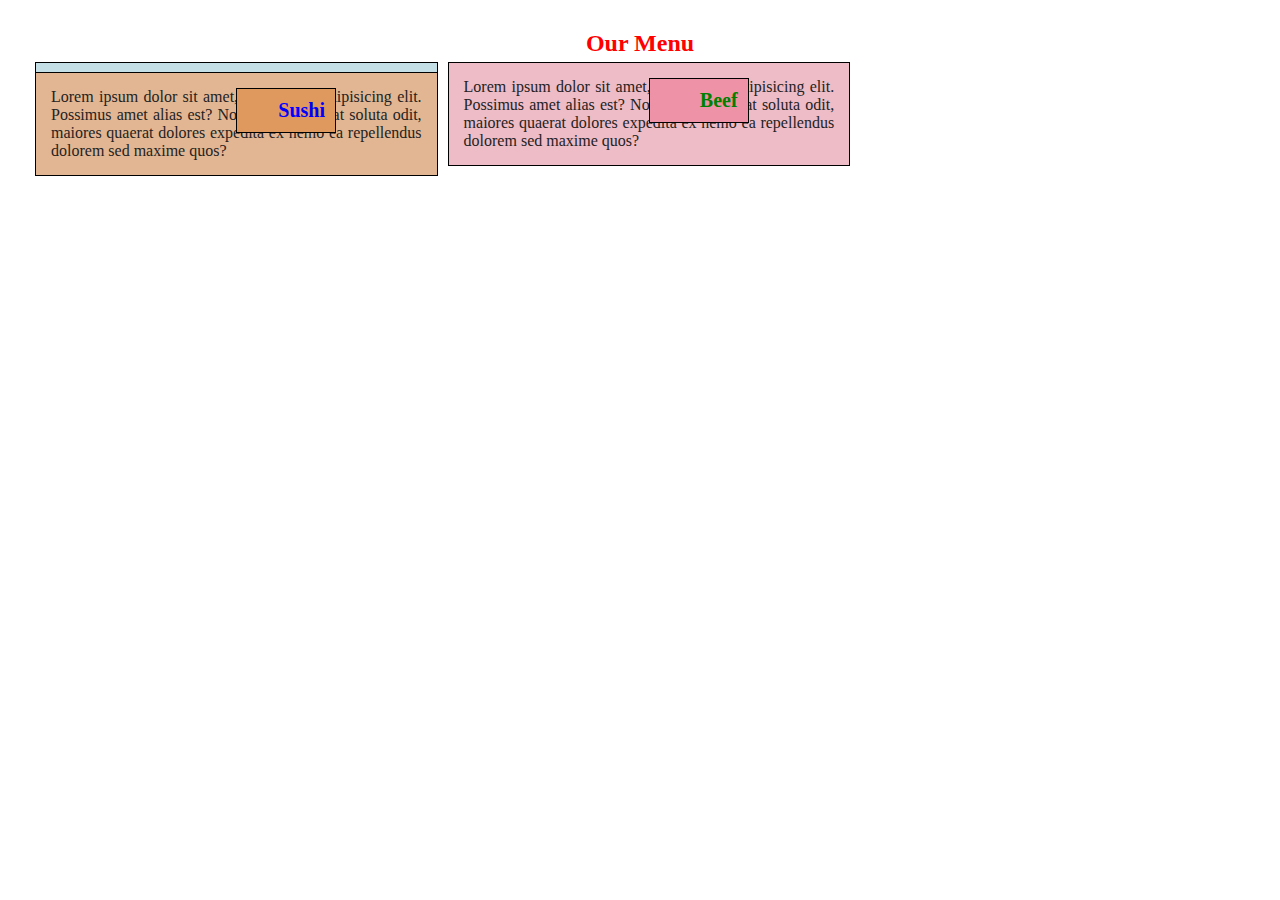
==== module2-solutions/index.html @ d8cc47b2 "final" ====
<!DOCTYPE html>
<html>
<head>
<meta charset="utf-8">
<meta name="viewport" content="width=device-width"; initial-scale=1>
<link rel="stylesheet" href="module2.css">
</head>
<body>

<h1>Our Menu</h1>


<section class="row">
	<section class="box col-lg-4 col-md-6 col-sm-12">
		<div id="chicken">
			<h2 class="minititle1">Chicken</h2>
			<p>Lorem ipsum dolor sit amet, consectetur adipisicing elit. Possimus amet alias est? Nobis cum quasi at soluta odit, maiores quaerat dolores expedita ex nemo ea repellendus dolorem sed maxime quos?</p>
		</div>
	</section>
</section>



<section class="row">
	<section class ="box col-lg-4 col-md-6 col-sm-12">
		<div id="beef">
			<h2 class="minititle2">Beef</h2>
			<p>Lorem ipsum dolor sit amet, consectetur adipisicing elit. Possimus amet alias est? Nobis cum quasi at soluta odit, maiores quaerat dolores expedita ex nemo ea repellendus dolorem sed maxime quos?</p>
		</div>
	</section>
</section>



<section class="row">
	<section class="box col-lg-4 col-md-12 col-sm-12">
		<div id="sushi">
			<h2 class="minititle3">Sushi</h2>
			<p> Lorem ipsum dolor sit amet, consectetur adipisicing elit. Possimus amet alias est? Nobis cum quasi at soluta odit, maiores quaerat dolores expedita ex nemo ea repellendus dolorem sed maxime quos?</p>
		</div>
	</section>
</section>



</body>
</html>
---- module2-solutions/module2.css ----
/**** General Style ****/

*{
	box-sizing: border-box;
	font-family: arial helvetica sans-serif;
	margin: 0px;
	padding: 0px;
	color:#242222;
}

head {
	display:none;
}

body {
	font size:18px;
	text-align:justify;
	padding:30px;
	display: block;
}

h1 {
	color: red;
	font-weight: bold;
	font-size:24px;
	text-align: center;
	display: block;
}

div {
	position:relative;
	display: block;
}

h2 {
	position:relative;
	left: 200px;
}

p {
	display: block;
}

.row {
	width:100%;
}

.box {
	position: relative;
}

#chicken {
	background-color:#C4DFE6;
	padding:15px;
	top-padding: 5px;
	border:1px solid black;
	position: absolute;
}

#beef {
	background-color:#EDBCC7;
	padding:15px;
	top-padding: 5px;
	border: 1px solid black;
	position: absolute;
}

#sushi {
	background-color:#E2B692;
	padding:15px;
	top-padding: 5px;
	border: 1px solid black;
	position: absolute;
}

.minititle1 {
	width: 100px;
	color: orange;
	background-color:#88C5EB;
	font-size:20px;
	text-align: right;
	clear:both;
	padding:10px;
	border: 1px solid black;
	position: absolute;
}

.minititle2 {
	width: 100px;
	color: green;
	background-color:#EE93A7;
	font-size: 20px;
	text-align: right;
	clear:both;
	padding: 10px;
	border: 1px solid black;
	position: absolute;
}

.minititle3 {
	width: 100px;
	color: blue;
	background-color:#DF985E;
	font-size: 20px;
	text-align: right;
	clear: both;
	padding:10px;
	border: 1px solid black;
	position: absolute;
}

/**** Media Queries: Desktop Version ****/

@media (min-width:992px) {
	.col-lg-4 {
		width:33%;
		margin:5px;
	}
}

@media (min-width:992px) {
	.col-lg-1, .col-lg-2, .col-lg-3, .col-lg-4, .col-lg-5, .col-lg-6, .col-lg-7, .col-lg-8, .col-lg-9, .col-lg-10, .col-lg-11, .col-lg-12 {
		float:left;
	}

/**** Media Queries: Tablet Version ****/

@media (max-width:991px) and (min-width:768px) {
	.col-md-6 {
		width:50%;
		margin:5px;
	}
	.col-md-12 {
		clear:both;
		width:100%;
		margin:5px;
	}
}

@media (max-width:991px) and (min-width:768px) {
	.col-md-1, .col-md-2, .col-md-3, .col-md-4, .col-md-5, .col-md-6, .col-md-7, .col-md-8, .col-md-9, .col-md-10, .col-md-11, .col-md-12 {
		float:left;
	}


/**** Media Queries: Mobile Version ****/

@media (max-width:767px) {
	.col-sm-12 {
		clear:both;
		width:100%;
		margin:5px;
	}
}
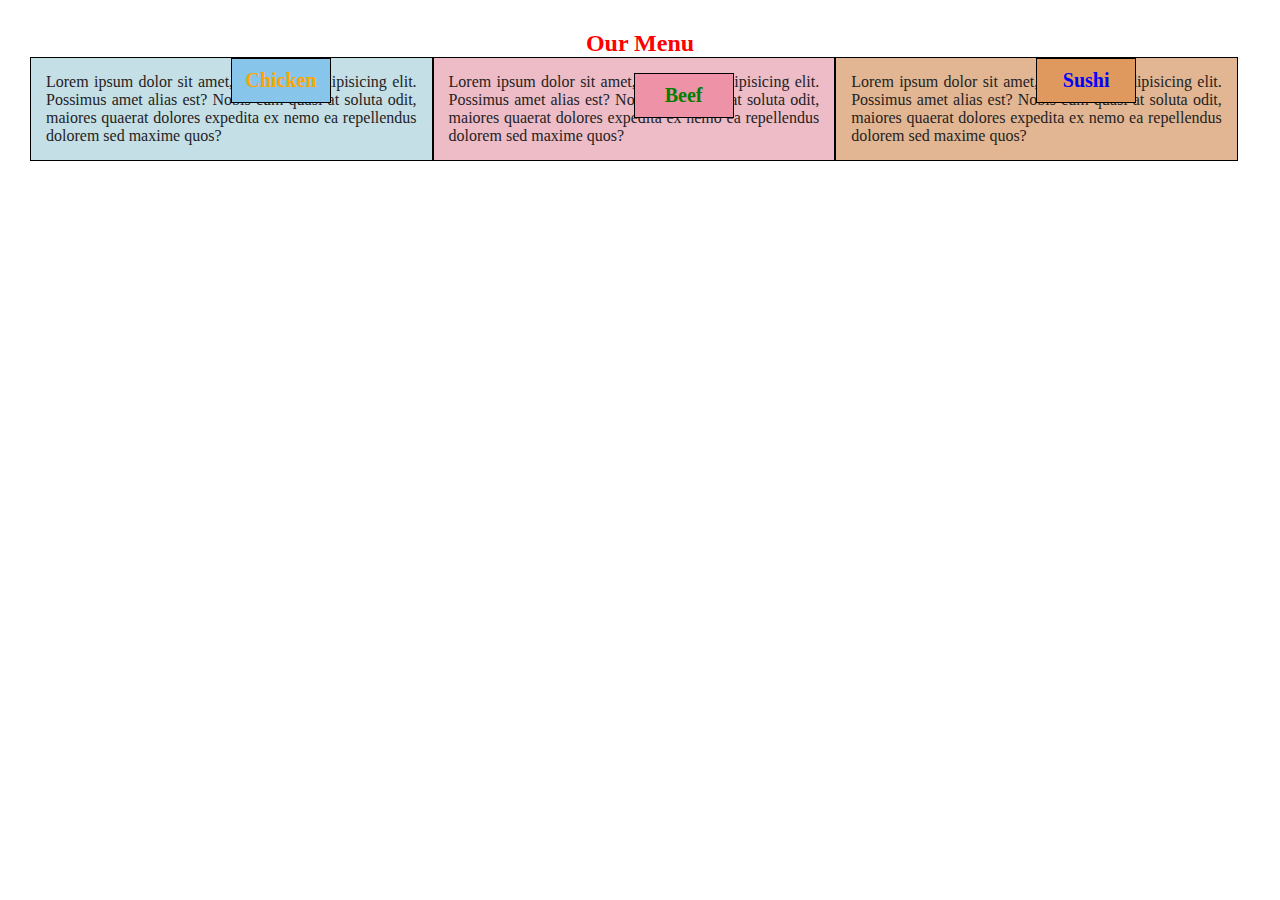
==== commit 9151b098: "absolute" ====
--- a/module2-solutions/index.html
+++ b/module2-solutions/index.html
@@ -1,45 +1,45 @@
 <!DOCTYPE html>
 <html>
 <head>
-<meta charset="utf-8">
-<meta name="viewport" content="width=device-width"; initial-scale=1>
-<link rel="stylesheet" href="module2.css">
+	<meta charset="utf-8">
+	<meta name="viewport" content="width=device-width", initial-scale=1>
+	<link rel="stylesheet" href="module2.css">
 </head>
 <body>
 
 <h1>Our Menu</h1>
 
 
-<section class="row">
-	<section class="box col-lg-4 col-md-6 col-sm-12">
+<div class="row">
+	<div class="box col-lg-4 col-md-6 col-sm-12">
 		<div id="chicken">
 			<h2 class="minititle1">Chicken</h2>
 			<p>Lorem ipsum dolor sit amet, consectetur adipisicing elit. Possimus amet alias est? Nobis cum quasi at soluta odit, maiores quaerat dolores expedita ex nemo ea repellendus dolorem sed maxime quos?</p>
 		</div>
-	</section>
-</section>
+	</div>
+</div>
 
 
 
-<section class="row">
-	<section class ="box col-lg-4 col-md-6 col-sm-12">
+<div class="row">
+	<div class ="box col-lg-4 col-md-6 col-sm-12">
 		<div id="beef">
 			<h2 class="minititle2">Beef</h2>
 			<p>Lorem ipsum dolor sit amet, consectetur adipisicing elit. Possimus amet alias est? Nobis cum quasi at soluta odit, maiores quaerat dolores expedita ex nemo ea repellendus dolorem sed maxime quos?</p>
 		</div>
-	</section>
-</section>
+	</div>
+</div>
 
 
 
-<section class="row">
-	<section class="box col-lg-4 col-md-12 col-sm-12">
+<div class="row">
+	<div class="box col-lg-4 col-md-12 col-sm-12">
 		<div id="sushi">
 			<h2 class="minititle3">Sushi</h2>
 			<p> Lorem ipsum dolor sit amet, consectetur adipisicing elit. Possimus amet alias est? Nobis cum quasi at soluta odit, maiores quaerat dolores expedita ex nemo ea repellendus dolorem sed maxime quos?</p>
 		</div>
-	</section>
-</section>
+	</div>
+</div>
 
 
 
--- a/module2-solutions/module2.css
+++ b/module2-solutions/module2.css
@@ -55,7 +55,6 @@
 	padding:15px;
 	top-padding: 5px;
 	border:1px solid black;
-	position: absolute;
 }
 
 #beef {
@@ -63,7 +62,6 @@
 	padding:15px;
 	top-padding: 5px;
 	border: 1px solid black;
-	position: absolute;
 }
 
 #sushi {
@@ -71,16 +69,16 @@
 	padding:15px;
 	top-padding: 5px;
 	border: 1px solid black;
-	position: absolute;
 }
 
 .minititle1 {
 	width: 100px;
+	text-align: center;
 	color: orange;
 	background-color:#88C5EB;
+	top: 0px;
+	right: 0px;
 	font-size:20px;
-	text-align: right;
-	clear:both;
 	padding:10px;
 	border: 1px solid black;
 	position: absolute;
@@ -88,11 +86,12 @@
 
 .minititle2 {
 	width: 100px;
+	text-align: center;
 	color: green;
 	background-color:#EE93A7;
+	top: 0px
+	right: 0px;
 	font-size: 20px;
-	text-align: right;
-	clear:both;
 	padding: 10px;
 	border: 1px solid black;
 	position: absolute;
@@ -100,11 +99,12 @@
 
 .minititle3 {
 	width: 100px;
+	text-align: center;
 	color: blue;
 	background-color:#DF985E;
+	top: 0px;
+	right: 0px;
 	font-size: 20px;
-	text-align: right;
-	clear: both;
 	padding:10px;
 	border: 1px solid black;
 	position: absolute;
@@ -115,7 +115,6 @@
 @media (min-width:992px) {
 	.col-lg-4 {
 		width:33%;
-		margin:5px;
 	}
 }
 
@@ -129,13 +128,10 @@
 @media (max-width:991px) and (min-width:768px) {
 	.col-md-6 {
 		width:50%;
-		margin:5px;
 	}
 	.col-md-12 {
-		clear:both;
 		width:100%;
-		margin:5px;
-	}
+			}
 }
 
 @media (max-width:991px) and (min-width:768px) {
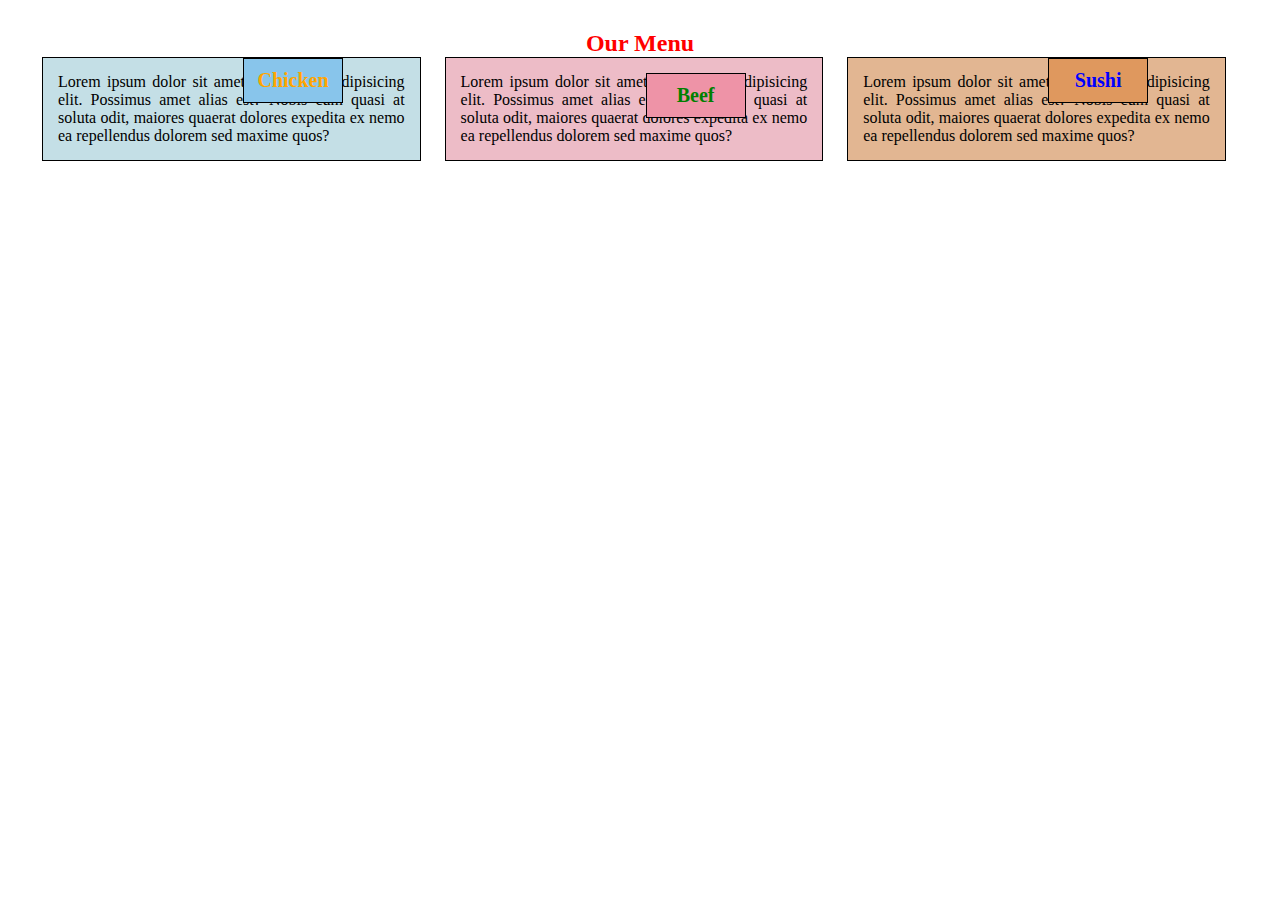
==== commit 11e4bf07: "display block" ====
--- a/module2-solutions/index.html
+++ b/module2-solutions/index.html
@@ -17,22 +17,17 @@
 			<p>Lorem ipsum dolor sit amet, consectetur adipisicing elit. Possimus amet alias est? Nobis cum quasi at soluta odit, maiores quaerat dolores expedita ex nemo ea repellendus dolorem sed maxime quos?</p>
 		</div>
 	</div>
-</div>
 
 
 
-<div class="row">
 	<div class ="box col-lg-4 col-md-6 col-sm-12">
 		<div id="beef">
 			<h2 class="minititle2">Beef</h2>
 			<p>Lorem ipsum dolor sit amet, consectetur adipisicing elit. Possimus amet alias est? Nobis cum quasi at soluta odit, maiores quaerat dolores expedita ex nemo ea repellendus dolorem sed maxime quos?</p>
 		</div>
 	</div>
-</div>
 
 
-
-<div class="row">
 	<div class="box col-lg-4 col-md-12 col-sm-12">
 		<div id="sushi">
 			<h2 class="minititle3">Sushi</h2>
--- a/module2-solutions/module2.css
+++ b/module2-solutions/module2.css
@@ -6,7 +6,6 @@
 	font-family: arial helvetica sans-serif;
 	margin: 0px;
 	padding: 0px;
-	color:#242222;
 }
 
 head {
@@ -34,6 +33,7 @@
 }
 
 h2 {
+	display: block;
 	position:relative;
 	left: 200px;
 }
@@ -55,6 +55,10 @@
 	padding:15px;
 	top-padding: 5px;
 	border:1px solid black;
+	margin-left: 12px;
+	margin-right: 12px;
+	margin-bottom: 24px;
+	position:relative;
 }
 
 #beef {
@@ -62,6 +66,10 @@
 	padding:15px;
 	top-padding: 5px;
 	border: 1px solid black;
+	margin-left: 12px;
+	margin-right: 12px;
+	margin-bottom: 24px;
+	position:relative;
 }
 
 #sushi {
@@ -69,9 +77,14 @@
 	padding:15px;
 	top-padding: 5px;
 	border: 1px solid black;
+	margin-left: 12px;
+	margin-right: 12px;
+	margin-bottom: 24px;
+	position:relative;
 }
 
 .minititle1 {
+	position: absolute;
 	width: 100px;
 	text-align: center;
 	color: orange;
@@ -81,10 +94,11 @@
 	font-size:20px;
 	padding:10px;
 	border: 1px solid black;
-	position: absolute;
 }
 
 .minititle2 {
+
+	position: absolute;
 	width: 100px;
 	text-align: center;
 	color: green;
@@ -94,10 +108,10 @@
 	font-size: 20px;
 	padding: 10px;
 	border: 1px solid black;
-	position: absolute;
 }
 
 .minititle3 {
+	position: absolute;
 	width: 100px;
 	text-align: center;
 	color: blue;
@@ -107,7 +121,6 @@
 	font-size: 20px;
 	padding:10px;
 	border: 1px solid black;
-	position: absolute;
 }
 
 /**** Media Queries: Desktop Version ****/
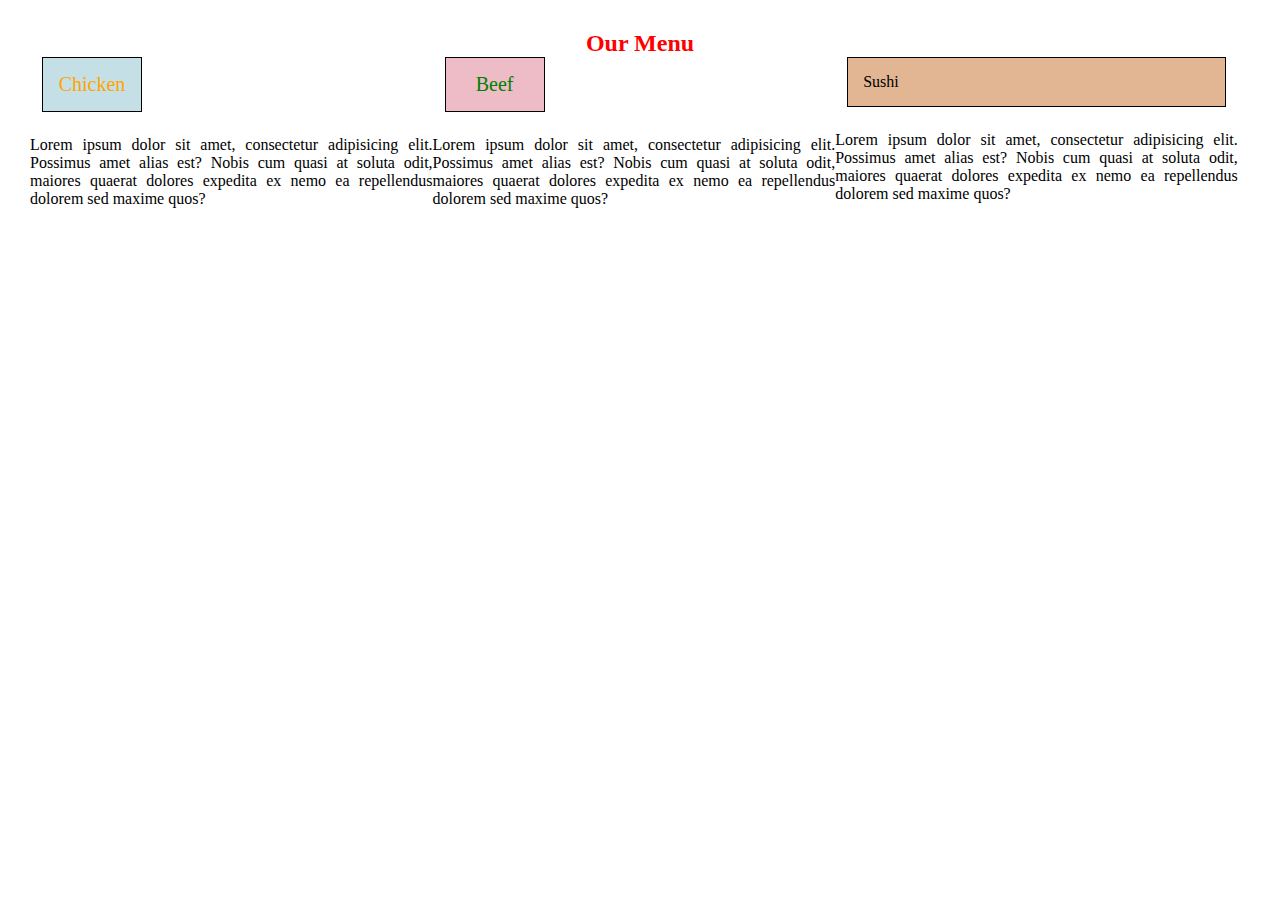
==== commit 3dcb22b2: "p" ====
--- a/module2-solutions/index.html
+++ b/module2-solutions/index.html
@@ -12,27 +12,21 @@
 
 <div class="row">
 	<div class="box col-lg-4 col-md-6 col-sm-12">
-		<div id="chicken">
-			<h2 class="minititle1">Chicken</h2>
-			<p>Lorem ipsum dolor sit amet, consectetur adipisicing elit. Possimus amet alias est? Nobis cum quasi at soluta odit, maiores quaerat dolores expedita ex nemo ea repellendus dolorem sed maxime quos?</p>
-		</div>
+		<p id="chicken" class="minititle1">Chicken</p>
+		<p>Lorem ipsum dolor sit amet, consectetur adipisicing elit. Possimus amet alias est? Nobis cum quasi at soluta odit, maiores quaerat dolores expedita ex nemo ea repellendus dolorem sed maxime quos?</p>
 	</div>
 
 
 
 	<div class ="box col-lg-4 col-md-6 col-sm-12">
-		<div id="beef">
-			<h2 class="minititle2">Beef</h2>
-			<p>Lorem ipsum dolor sit amet, consectetur adipisicing elit. Possimus amet alias est? Nobis cum quasi at soluta odit, maiores quaerat dolores expedita ex nemo ea repellendus dolorem sed maxime quos?</p>
-		</div>
+		<p id="beef" class="minititle2">Beef</p>
+		<p>Lorem ipsum dolor sit amet, consectetur adipisicing elit. Possimus amet alias est? Nobis cum quasi at soluta odit, maiores quaerat dolores expedita ex nemo ea repellendus dolorem sed maxime quos?</p>
 	</div>
 
 
 	<div class="box col-lg-4 col-md-12 col-sm-12">
-		<div id="sushi">
-			<h2 class="minititle3">Sushi</h2>
-			<p> Lorem ipsum dolor sit amet, consectetur adipisicing elit. Possimus amet alias est? Nobis cum quasi at soluta odit, maiores quaerat dolores expedita ex nemo ea repellendus dolorem sed maxime quos?</p>
-		</div>
+		<p id="sushi" class="Sushi">Sushi</p>
+		<p> Lorem ipsum dolor sit amet, consectetur adipisicing elit. Possimus amet alias est? Nobis cum quasi at soluta odit, maiores quaerat dolores expedita ex nemo ea repellendus dolorem sed maxime quos?</p>
 	</div>
 </div>
 
--- a/module2-solutions/module2.css
+++ b/module2-solutions/module2.css
@@ -32,14 +32,10 @@
 	display: block;
 }
 
-h2 {
-	display: block;
-	position:relative;
-	left: 200px;
-}
 
 p {
 	display: block;
+	position: relative;
 }
 
 .row {
@@ -157,9 +153,7 @@
 
 @media (max-width:767px) {
 	.col-sm-12 {
-		clear:both;
 		width:100%;
-		margin:5px;
 	}
 }
 
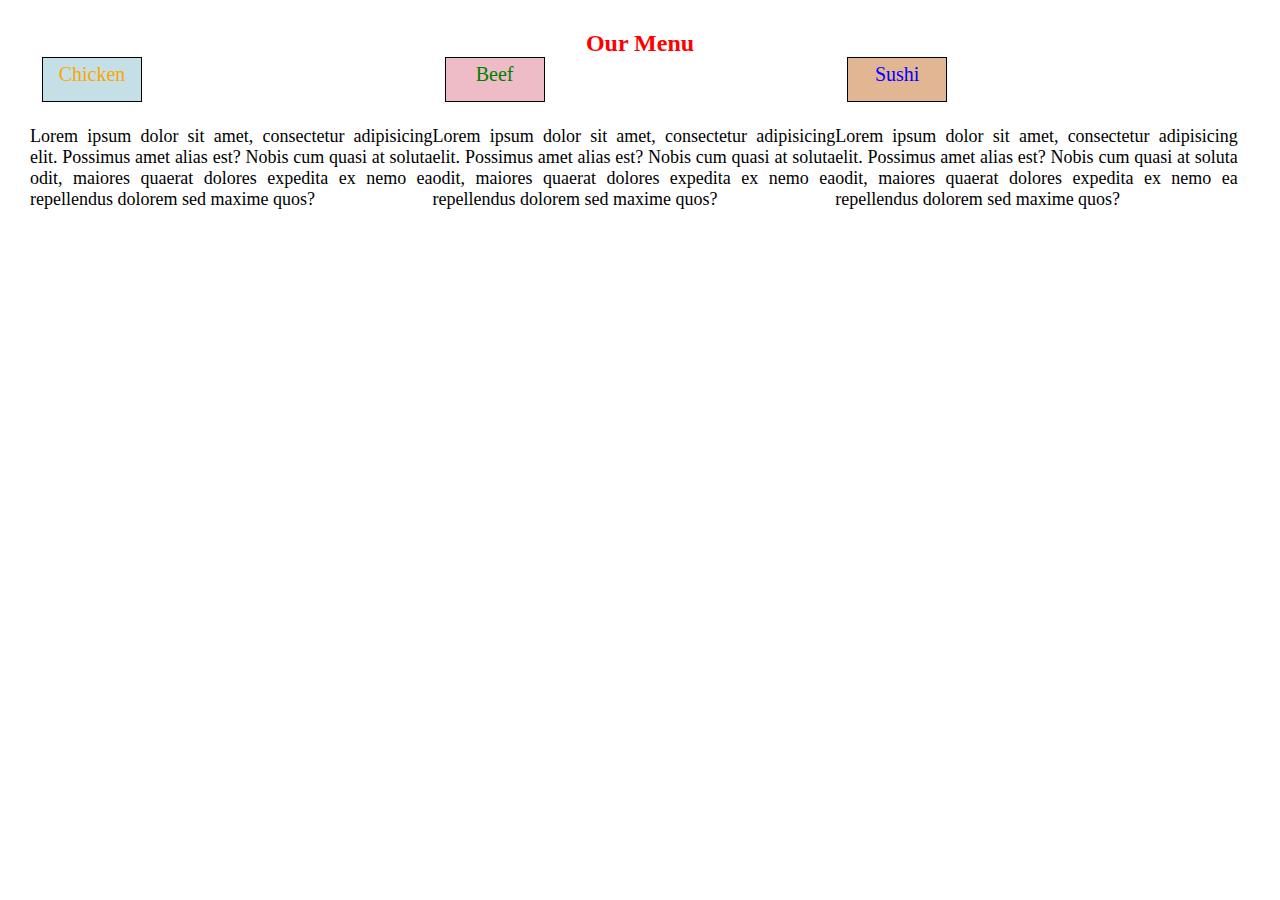
==== commit da34feed: "what" ====
--- a/module2-solutions/index.html
+++ b/module2-solutions/index.html
@@ -12,20 +12,20 @@
 
 <div class="row">
 	<div class="box col-lg-4 col-md-6 col-sm-12">
-		<p id="chicken" class="minititle1">Chicken</p>
+		<p id="chicken" class="title1">Chicken</p>
 		<p>Lorem ipsum dolor sit amet, consectetur adipisicing elit. Possimus amet alias est? Nobis cum quasi at soluta odit, maiores quaerat dolores expedita ex nemo ea repellendus dolorem sed maxime quos?</p>
 	</div>
 
 
 
 	<div class ="box col-lg-4 col-md-6 col-sm-12">
-		<p id="beef" class="minititle2">Beef</p>
+		<p id="beef" class="title2">Beef</p>
 		<p>Lorem ipsum dolor sit amet, consectetur adipisicing elit. Possimus amet alias est? Nobis cum quasi at soluta odit, maiores quaerat dolores expedita ex nemo ea repellendus dolorem sed maxime quos?</p>
 	</div>
 
 
 	<div class="box col-lg-4 col-md-12 col-sm-12">
-		<p id="sushi" class="Sushi">Sushi</p>
+		<p id="sushi" class="title3">Sushi</p>
 		<p> Lorem ipsum dolor sit amet, consectetur adipisicing elit. Possimus amet alias est? Nobis cum quasi at soluta odit, maiores quaerat dolores expedita ex nemo ea repellendus dolorem sed maxime quos?</p>
 	</div>
 </div>
--- a/module2-solutions/module2.css
+++ b/module2-solutions/module2.css
@@ -13,7 +13,7 @@
 }
 
 body {
-	font size:18px;
+	font-size:18px;
 	text-align:justify;
 	padding:30px;
 	display: block;
@@ -49,7 +49,7 @@
 #chicken {
 	background-color:#C4DFE6;
 	padding:15px;
-	top-padding: 5px;
+	padding-top: 5px;
 	border:1px solid black;
 	margin-left: 12px;
 	margin-right: 12px;
@@ -60,7 +60,7 @@
 #beef {
 	background-color:#EDBCC7;
 	padding:15px;
-	top-padding: 5px;
+	padding-top: 5px;
 	border: 1px solid black;
 	margin-left: 12px;
 	margin-right: 12px;
@@ -71,7 +71,7 @@
 #sushi {
 	background-color:#E2B692;
 	padding:15px;
-	top-padding: 5px;
+	padding-top: 5px;
 	border: 1px solid black;
 	margin-left: 12px;
 	margin-right: 12px;
@@ -79,7 +79,7 @@
 	position:relative;
 }
 
-.minititle1 {
+.title1 {
 	position: absolute;
 	width: 100px;
 	text-align: center;
@@ -92,8 +92,7 @@
 	border: 1px solid black;
 }
 
-.minititle2 {
-
+.title2 {
 	position: absolute;
 	width: 100px;
 	text-align: center;
@@ -106,7 +105,7 @@
 	border: 1px solid black;
 }
 
-.minititle3 {
+.title3 {
 	position: absolute;
 	width: 100px;
 	text-align: center;
@@ -119,7 +118,6 @@
 	border: 1px solid black;
 }
 
-/**** Media Queries: Desktop Version ****/
 
 @media (min-width:992px) {
 	.col-lg-4 {
@@ -132,7 +130,6 @@
 		float:left;
 	}
 
-/**** Media Queries: Tablet Version ****/
 
 @media (max-width:991px) and (min-width:768px) {
 	.col-md-6 {
@@ -149,8 +146,6 @@
 	}
 
 
-/**** Media Queries: Mobile Version ****/
-
 @media (max-width:767px) {
 	.col-sm-12 {
 		width:100%;
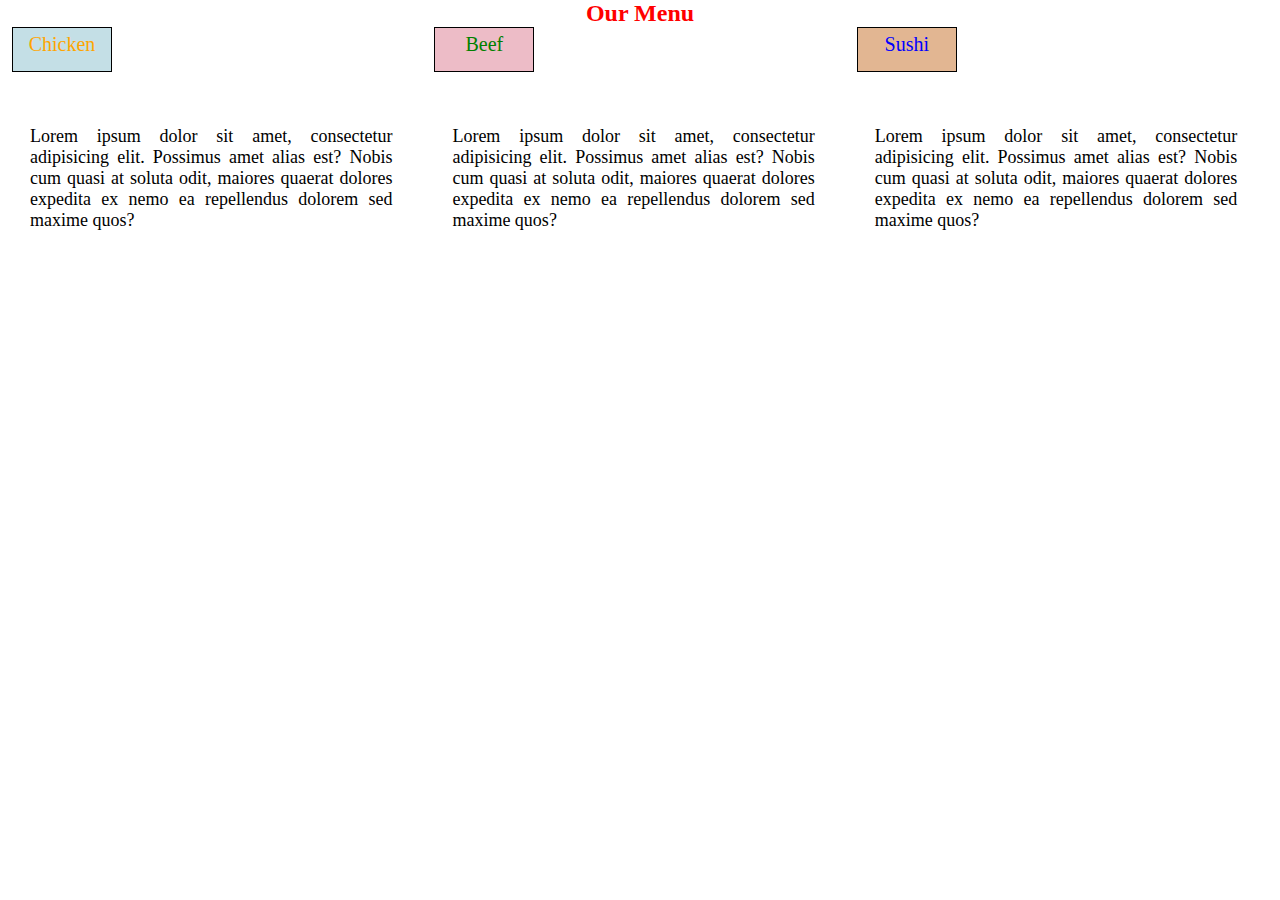
==== commit 86681caf: "gij" ====
--- a/module2-solutions/index.html
+++ b/module2-solutions/index.html
@@ -11,20 +11,20 @@
 
 
 <div class="row">
-	<div class="box col-lg-4 col-md-6 col-sm-12">
+	<div class="box col-lg-4 col-md-6">
 		<p id="chicken" class="title1">Chicken</p>
-		<p>Lorem ipsum dolor sit amet, consectetur adipisicing elit. Possimus amet alias est? Nobis cum quasi at soluta odit, maiores quaerat dolores expedita ex nemo ea repellendus dolorem sed maxime quos?</p>
+		<p class="content">Lorem ipsum dolor sit amet, consectetur adipisicing elit. Possimus amet alias est? Nobis cum quasi at soluta odit, maiores quaerat dolores expedita ex nemo ea repellendus dolorem sed maxime quos?</p>
 	</div>
 
 
 
-	<div class ="box col-lg-4 col-md-6 col-sm-12">
+	<div class ="box col-lg-4 col-md-6">
 		<p id="beef" class="title2">Beef</p>
 		<p>Lorem ipsum dolor sit amet, consectetur adipisicing elit. Possimus amet alias est? Nobis cum quasi at soluta odit, maiores quaerat dolores expedita ex nemo ea repellendus dolorem sed maxime quos?</p>
 	</div>
 
 
-	<div class="box col-lg-4 col-md-12 col-sm-12">
+	<div class="box col-lg-4 col-md-12">
 		<p id="sushi" class="title3">Sushi</p>
 		<p> Lorem ipsum dolor sit amet, consectetur adipisicing elit. Possimus amet alias est? Nobis cum quasi at soluta odit, maiores quaerat dolores expedita ex nemo ea repellendus dolorem sed maxime quos?</p>
 	</div>
--- a/module2-solutions/module2.css
+++ b/module2-solutions/module2.css
@@ -13,9 +13,6 @@
 }
 
 body {
-	font-size:18px;
-	text-align:justify;
-	padding:30px;
 	display: block;
 }
 
@@ -36,6 +33,9 @@
 p {
 	display: block;
 	position: relative;
+	font-size: 18px;
+	text-align: justify;
+	padding: 30px;
 }
 
 .row {
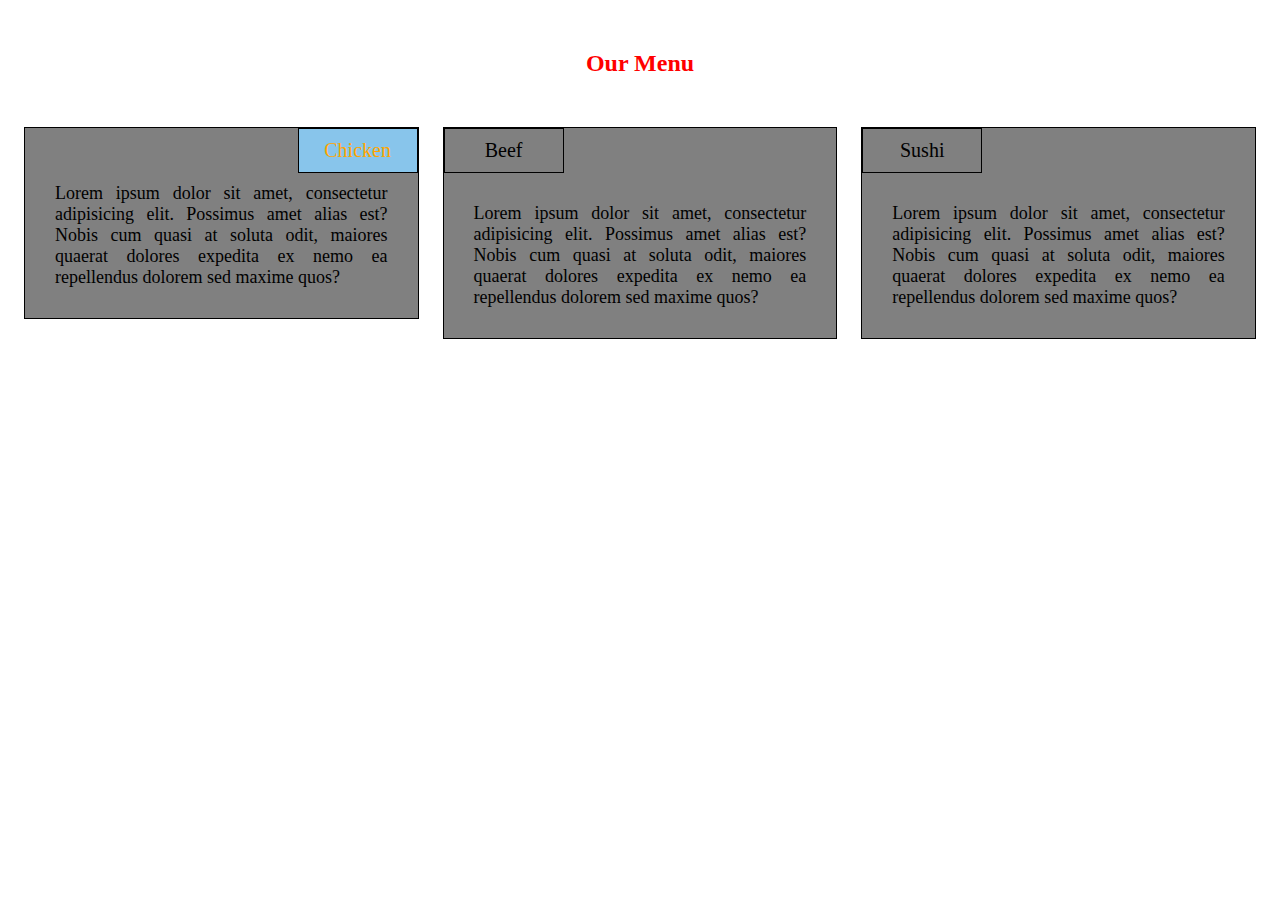
==== commit d48a96f0: "container" ====
--- a/module2-solutions/index.html
+++ b/module2-solutions/index.html
@@ -11,22 +11,28 @@
 
 
 <div class="row">
-	<div class="box col-lg-4 col-md-6">
-		<p id="chicken" class="title1">Chicken</p>
-		<p class="content">Lorem ipsum dolor sit amet, consectetur adipisicing elit. Possimus amet alias est? Nobis cum quasi at soluta odit, maiores quaerat dolores expedita ex nemo ea repellendus dolorem sed maxime quos?</p>
+	<div class="col-lg-4 col-md-6">
+		<div class="container">
+			<p id="title1" class="title">Chicken</p>
+			<p class="content">Lorem ipsum dolor sit amet, consectetur adipisicing elit. Possimus amet alias est? Nobis cum quasi at soluta odit, maiores quaerat dolores expedita ex nemo ea repellendus dolorem sed maxime quos?</p>
+		</div>
 	</div>
 
 
 
-	<div class ="box col-lg-4 col-md-6">
-		<p id="beef" class="title2">Beef</p>
-		<p>Lorem ipsum dolor sit amet, consectetur adipisicing elit. Possimus amet alias est? Nobis cum quasi at soluta odit, maiores quaerat dolores expedita ex nemo ea repellendus dolorem sed maxime quos?</p>
+	<div class ="col-lg-4 col-md-6">
+		<div class="container">
+			<p id="title2" class="title">Beef</p>
+			<p>Lorem ipsum dolor sit amet, consectetur adipisicing elit. Possimus amet alias est? Nobis cum quasi at soluta odit, maiores quaerat dolores expedita ex nemo ea repellendus dolorem sed maxime quos?</p>
+		</div>
 	</div>
 
 
-	<div class="box col-lg-4 col-md-12">
-		<p id="sushi" class="title3">Sushi</p>
-		<p> Lorem ipsum dolor sit amet, consectetur adipisicing elit. Possimus amet alias est? Nobis cum quasi at soluta odit, maiores quaerat dolores expedita ex nemo ea repellendus dolorem sed maxime quos?</p>
+	<div class="col-lg-4 col-md-12">
+		<div class="container">
+			<p id="title3" class="title">Sushi</p>
+			<p> Lorem ipsum dolor sit amet, consectetur adipisicing elit. Possimus amet alias est? Nobis cum quasi at soluta odit, maiores quaerat dolores expedita ex nemo ea repellendus dolorem sed maxime quos?</p>
+		</div>
 	</div>
 </div>
 
--- a/module2-solutions/module2.css
+++ b/module2-solutions/module2.css
@@ -14,6 +14,8 @@
 
 body {
 	display: block;
+	margin-left: 12px;
+	margin-right: 12px;
 }
 
 h1 {
@@ -22,10 +24,10 @@
 	font-size:24px;
 	text-align: center;
 	display: block;
+	margin: 50px;
 }
 
 div {
-	position:relative;
 	display: block;
 }
 
@@ -46,11 +48,20 @@
 	position: relative;
 }
 
+.title {
+	font-size: 20px;
+	text-align: center;
+	border: 1px solid black;
+	width: 120px;
+	top: 0px;
+	right: 0px;
+	padding: 10px;
+}
+
 #chicken {
 	background-color:#C4DFE6;
 	padding:15px;
 	padding-top: 5px;
-	border:1px solid black;
 	margin-left: 12px;
 	margin-right: 12px;
 	margin-bottom: 24px;
@@ -79,17 +90,15 @@
 	position:relative;
 }
 
-.title1 {
+#title1 {
+	text-align: center;
+	width: 120px;
 	position: absolute;
-	width: 100px;
-	text-align: center;
 	color: orange;
 	background-color:#88C5EB;
 	top: 0px;
 	right: 0px;
-	font-size:20px;
-	padding:10px;
-	border: 1px solid black;
+	font-size:125%;
 }
 
 .title2 {
@@ -100,9 +109,7 @@
 	background-color:#EE93A7;
 	top: 0px
 	right: 0px;
-	font-size: 20px;
-	padding: 10px;
-	border: 1px solid black;
+	font-size: 125%;
 }
 
 .title3 {
@@ -113,15 +120,25 @@
 	background-color:#DF985E;
 	top: 0px;
 	right: 0px;
-	font-size: 20px;
-	padding:10px;
-	border: 1px solid black;
+	font-size: 125%;
 }
 
+.content {
+	margin-top: 25px;
+}
+
+.container {
+	border: 1px solid black;
+	margin-left: 12px;
+	margin-right: 12px;
+	margin-bottom: 24px;
+	position: relative;
+	background-color: grey;
+}
 
 @media (min-width:992px) {
 	.col-lg-4 {
-		width:33%;
+		width:33.33%;
 	}
 }
 
@@ -129,6 +146,7 @@
 	.col-lg-1, .col-lg-2, .col-lg-3, .col-lg-4, .col-lg-5, .col-lg-6, .col-lg-7, .col-lg-8, .col-lg-9, .col-lg-10, .col-lg-11, .col-lg-12 {
 		float:left;
 	}
+}
 
 
 @media (max-width:991px) and (min-width:768px) {
@@ -137,13 +155,13 @@
 	}
 	.col-md-12 {
 		width:100%;
-			}
+	}
 }
 
 @media (max-width:991px) and (min-width:768px) {
 	.col-md-1, .col-md-2, .col-md-3, .col-md-4, .col-md-5, .col-md-6, .col-md-7, .col-md-8, .col-md-9, .col-md-10, .col-md-11, .col-md-12 {
 		float:left;
-	}
+}
 
 
 @media (max-width:767px) {
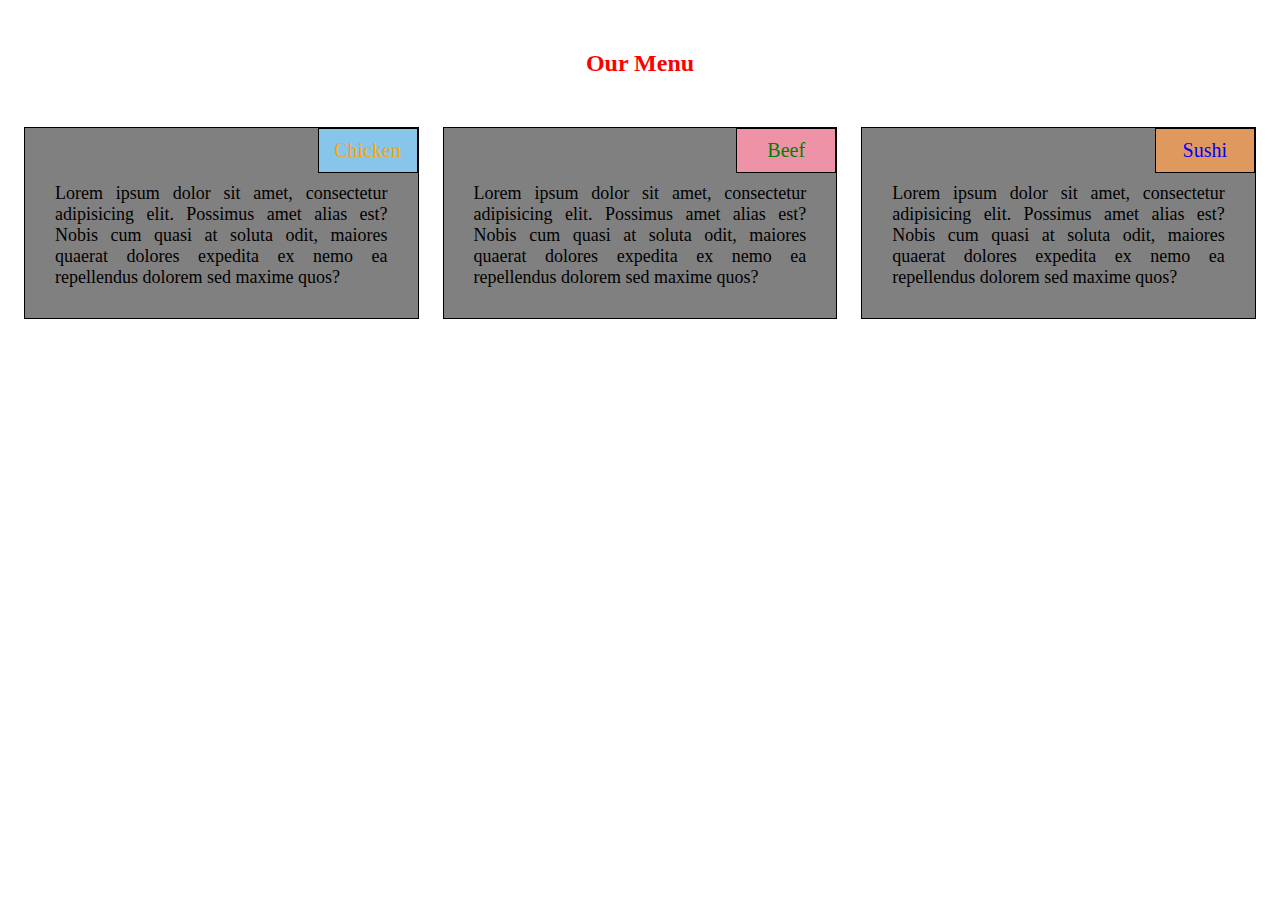
==== commit 56a67f70: "grey" ====
--- a/module2-solutions/index.html
+++ b/module2-solutions/index.html
@@ -23,7 +23,7 @@
 	<div class ="col-lg-4 col-md-6">
 		<div class="container">
 			<p id="title2" class="title">Beef</p>
-			<p>Lorem ipsum dolor sit amet, consectetur adipisicing elit. Possimus amet alias est? Nobis cum quasi at soluta odit, maiores quaerat dolores expedita ex nemo ea repellendus dolorem sed maxime quos?</p>
+			<p class="content">Lorem ipsum dolor sit amet, consectetur adipisicing elit. Possimus amet alias est? Nobis cum quasi at soluta odit, maiores quaerat dolores expedita ex nemo ea repellendus dolorem sed maxime quos?</p>
 		</div>
 	</div>
 
@@ -31,7 +31,7 @@
 	<div class="col-lg-4 col-md-12">
 		<div class="container">
 			<p id="title3" class="title">Sushi</p>
-			<p> Lorem ipsum dolor sit amet, consectetur adipisicing elit. Possimus amet alias est? Nobis cum quasi at soluta odit, maiores quaerat dolores expedita ex nemo ea repellendus dolorem sed maxime quos?</p>
+			<p class="content"> Lorem ipsum dolor sit amet, consectetur adipisicing elit. Possimus amet alias est? Nobis cum quasi at soluta odit, maiores quaerat dolores expedita ex nemo ea repellendus dolorem sed maxime quos?</p>
 		</div>
 	</div>
 </div>
--- a/module2-solutions/module2.css
+++ b/module2-solutions/module2.css
@@ -44,9 +44,6 @@
 	width:100%;
 }
 
-.box {
-	position: relative;
-}
 
 .title {
 	font-size: 20px;
@@ -92,7 +89,7 @@
 
 #title1 {
 	text-align: center;
-	width: 120px;
+	width: 100px;
 	position: absolute;
 	color: orange;
 	background-color:#88C5EB;
@@ -101,7 +98,7 @@
 	font-size:125%;
 }
 
-.title2 {
+#title2 {
 	position: absolute;
 	width: 100px;
 	text-align: center;
@@ -112,7 +109,7 @@
 	font-size: 125%;
 }
 
-.title3 {
+#title3 {
 	position: absolute;
 	width: 100px;
 	text-align: center;
